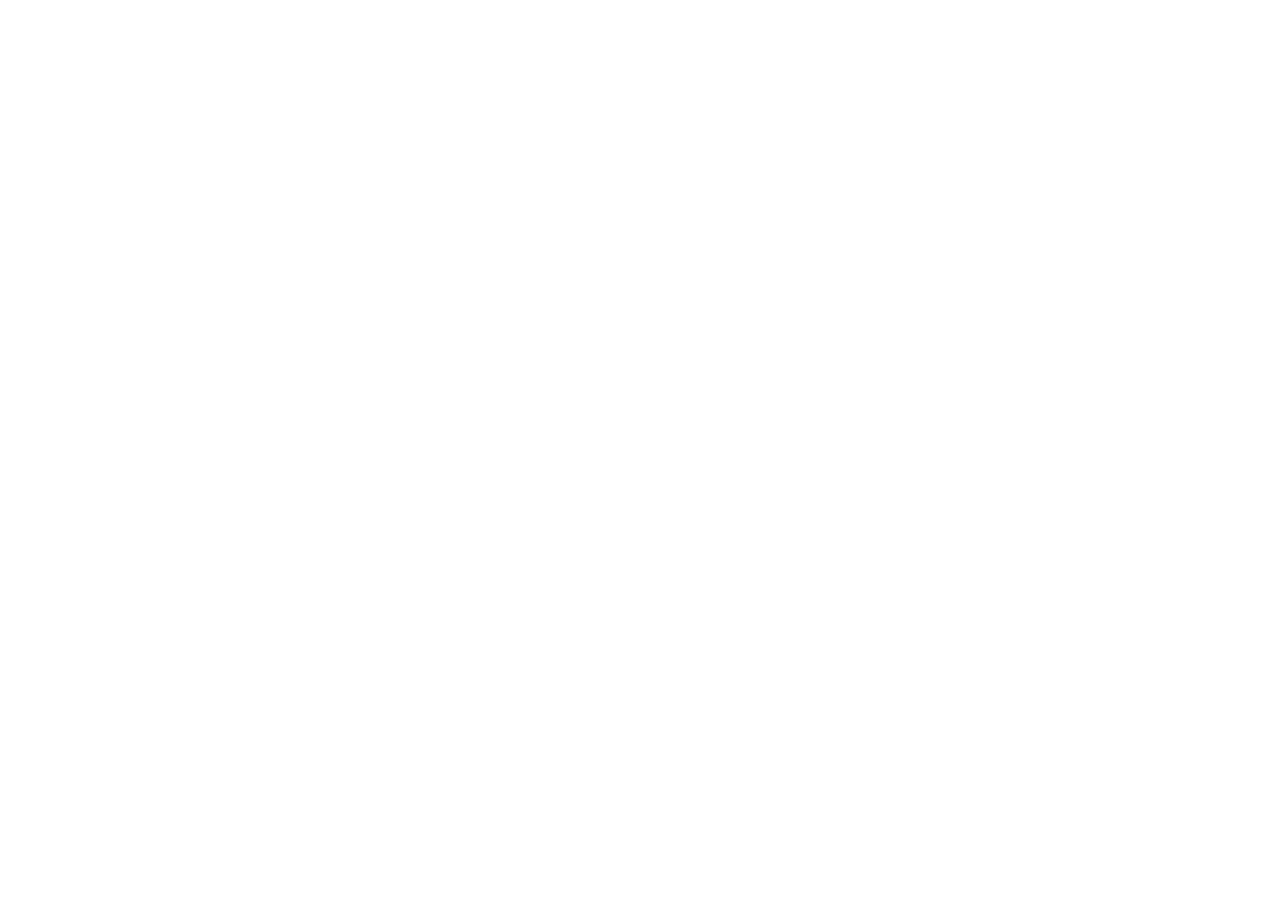
==== contact.html @ bc6dd11a "updatehw1" ====
<!DOCTYPE html>
<html lang="en">
<head>
    <meta charset="UTF-8">
    <meta name="viewport" content="width=device-width, initial-scale=1.0">
    <meta http-equiv="X-UA-Compatible" content="ie=edge">
    <title>Document</title>
</head>
<body>
    
</body>
</html>
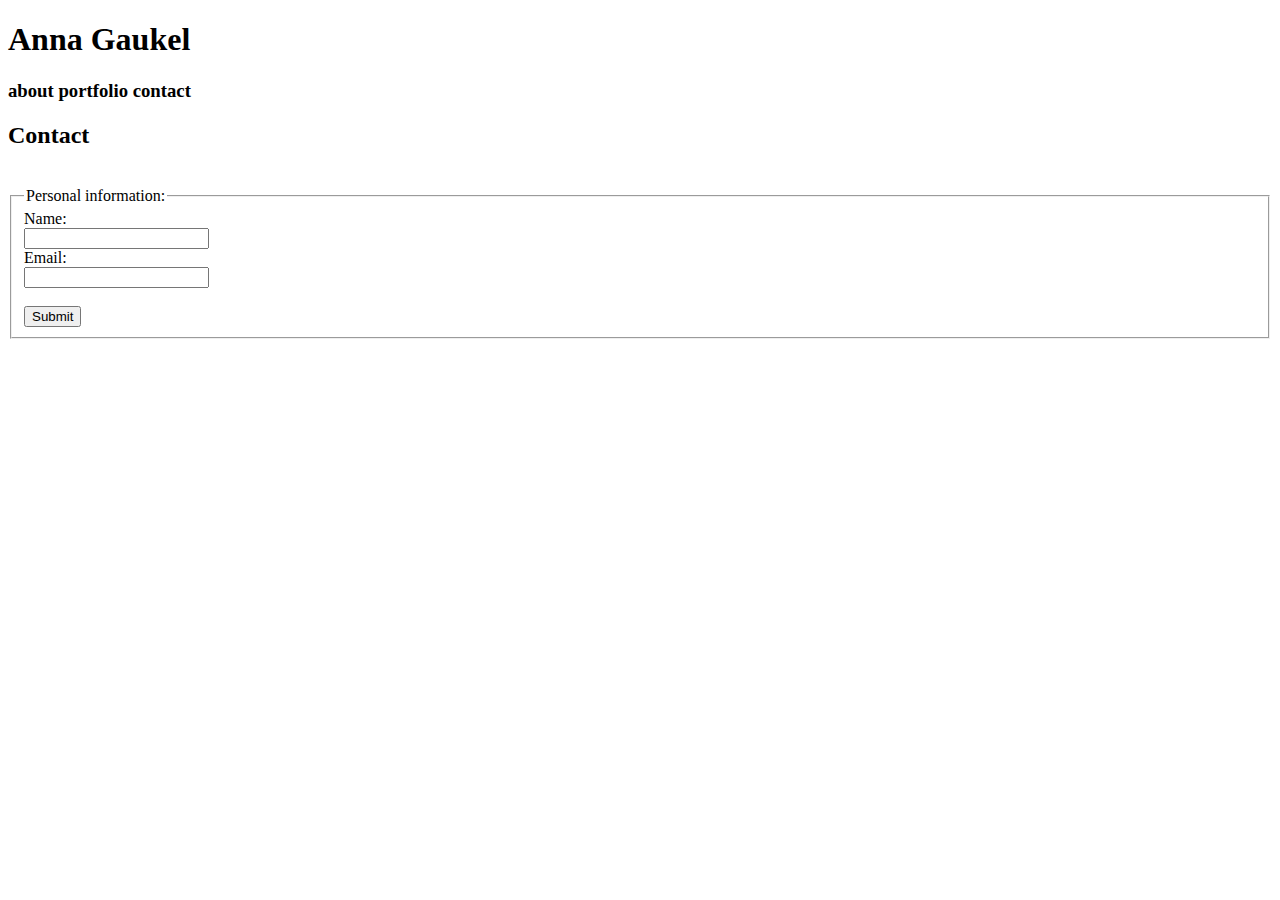
==== commit 99e02139: "Update contact.html" ====
--- a/contact.html
+++ b/contact.html
@@ -4,9 +4,25 @@
     <meta charset="UTF-8">
     <meta name="viewport" content="width=device-width, initial-scale=1.0">
     <meta http-equiv="X-UA-Compatible" content="ie=edge">
-    <title>Document</title>
+    <title>Reach out</title>
 </head>
 <body>
-    
+    <h1>Anna Gaukel</h1>
+    <h3>about
+        portfolio
+        contact
+    </h3>
+    <h2>Contact</h2>
+    <br>
+    <form action="/action_page.php">
+        <fieldset>
+          <legend>Personal information:</legend>
+          Name:<br>
+          <input type="text" name="Name" value=""><br>
+          Email:<br>
+          <input type="text" name="Email" value=""><br><br>
+          <input type="submit" value="Submit">
+        </fieldset>
+      </form>
 </body>
 </html>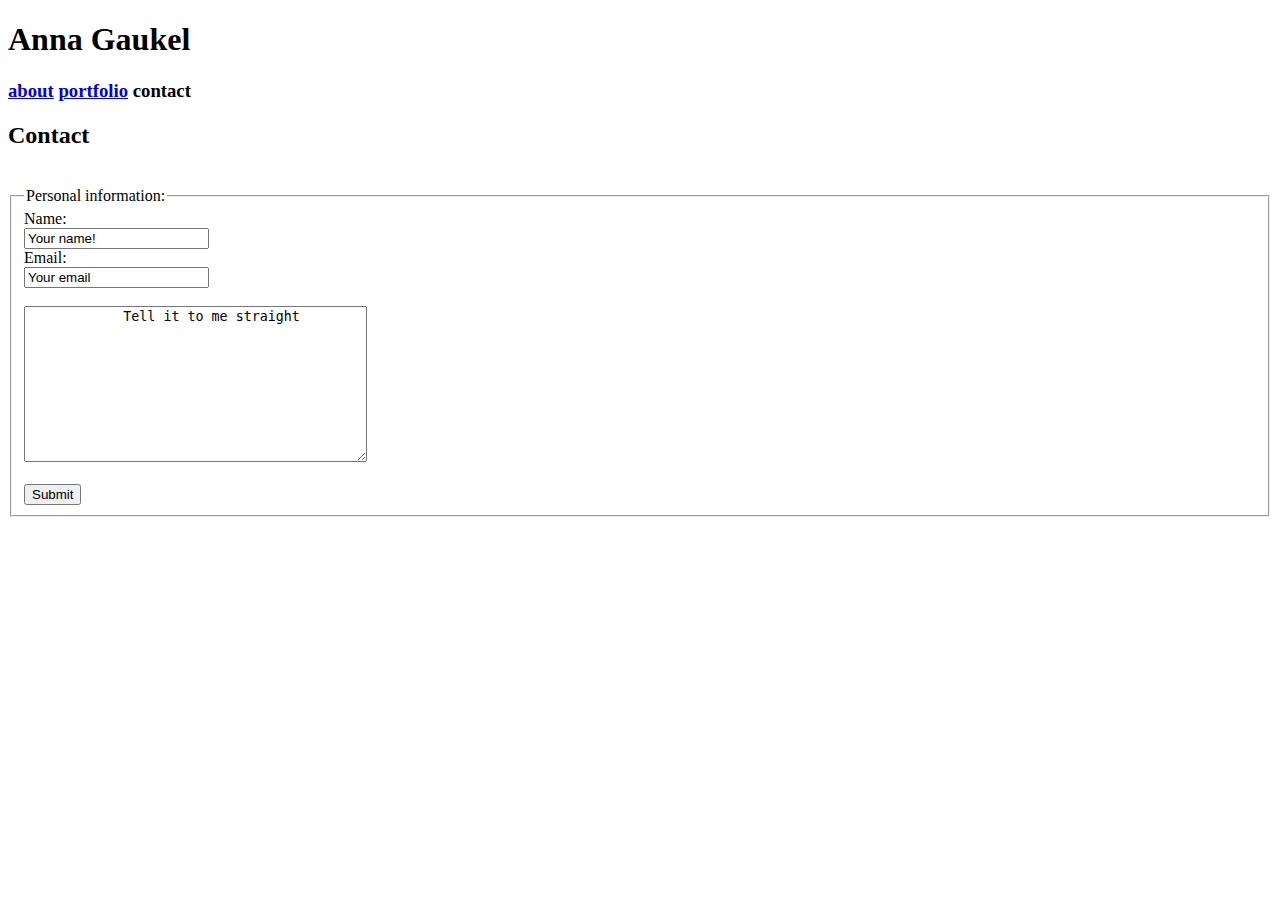
==== commit 7034c9a9: "hw1changes" ====
--- a/contact.html
+++ b/contact.html
@@ -8,8 +8,8 @@
 </head>
 <body>
     <h1>Anna Gaukel</h1>
-    <h3>about
-        portfolio
+    <h3><a href="index.html">about</a>
+        <a href="portfolio.html">portfolio</a>
         contact
     </h3>
     <h2>Contact</h2>
@@ -18,9 +18,12 @@
         <fieldset>
           <legend>Personal information:</legend>
           Name:<br>
-          <input type="text" name="Name" value=""><br>
+          <input type="text" name="Name" value="Your name!"><br>
           Email:<br>
-          <input type="text" name="Email" value=""><br><br>
+          <input type="text" name="Email" value="Your email"><br><br>
+          <textarea name="message" rows="10" cols="40">
+            Tell it to me straight
+            </textarea><br><br>
           <input type="submit" value="Submit">
         </fieldset>
       </form>
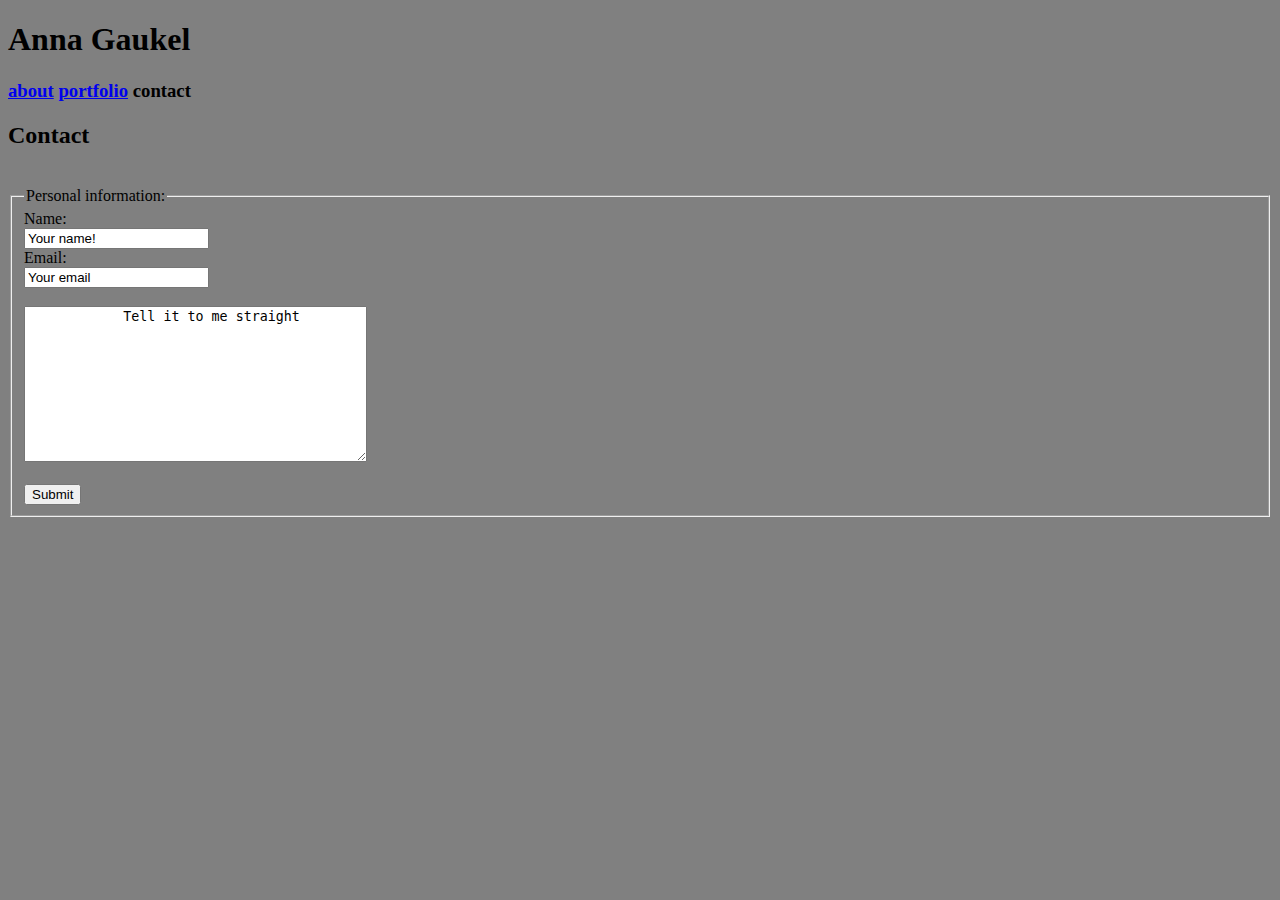
==== commit 6eb9aaa0: "hw11236310" ====
--- a/contact.html
+++ b/contact.html
@@ -5,6 +5,7 @@
     <meta name="viewport" content="width=device-width, initial-scale=1.0">
     <meta http-equiv="X-UA-Compatible" content="ie=edge">
     <title>Reach out</title>
+    <link rel="stylesheet" type="text/css" href="assets/css/style.css">
 </head>
 <body>
     <h1>Anna Gaukel</h1>
--- a/assets/css/style.css
+++ b/assets/css/style.css
@@ -0,0 +1,16 @@
+*, *::after, *::before {
+    box-sizing: border-box;
+  }
+
+header {
+    background-color:#ffffff;
+    height: 100px;
+    padding: 10px;
+    border: 1px solid #cccccc;
+    text-align: right
+  } 
+
+body {
+    background-color: gray;
+}
+
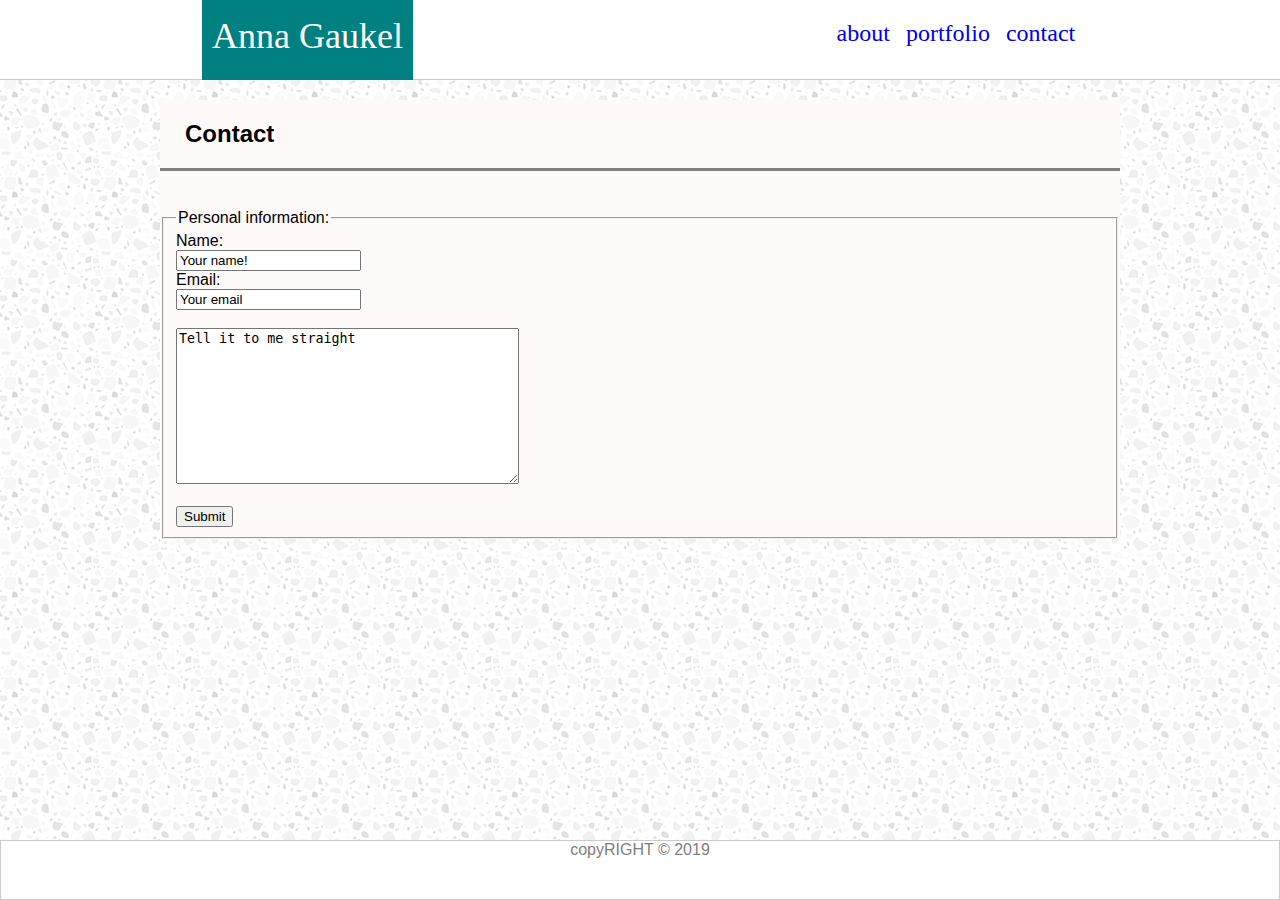
==== commit cddeca65: "contacthw1316450" ====
--- a/contact.html
+++ b/contact.html
@@ -1,32 +1,51 @@
 <!DOCTYPE html>
 <html lang="en">
-<head>
-    <meta charset="UTF-8">
-    <meta name="viewport" content="width=device-width, initial-scale=1.0">
-    <meta http-equiv="X-UA-Compatible" content="ie=edge">
-    <title>Reach out</title>
-    <link rel="stylesheet" type="text/css" href="assets/css/style.css">
-</head>
-<body>
-    <h1>Anna Gaukel</h1>
-    <h3><a href="index.html">about</a>
-        <a href="portfolio.html">portfolio</a>
-        contact
-    </h3>
-    <h2>Contact</h2>
-    <br>
-    <form action="/action_page.php">
-        <fieldset>
-          <legend>Personal information:</legend>
-          Name:<br>
-          <input type="text" name="Name" value="Your name!"><br>
-          Email:<br>
-          <input type="text" name="Email" value="Your email"><br><br>
-          <textarea name="message" rows="10" cols="40">
-            Tell it to me straight
-            </textarea><br><br>
-          <input type="submit" value="Submit">
-        </fieldset>
-      </form>
-</body>
+    <head>
+        <meta charset="UTF-8">
+        <meta name="viewport" content="width=device-width, initial-scale=1.0">
+        <meta http-equiv="X-UA-Compatible" content="ie=edge">
+        <title>I'm a litte basic</title>
+        <link rel="stylesheet" type="text/css" href="assets/css/style.css">
+    </head>
+    <body>
+       <!-- <div class="container">  -->
+           <header>    
+                <div>
+                    <div class="logo">
+                    Anna Gaukel
+                </div>
+                <nav>
+                    <a href="index.html">about</a>
+                    <a href="portfolio.html">portfolio</a>
+                    <a href="contact.html">contact</a>
+                </nav>
+                </div>
+            </header>
+            
+            <main>
+                <section id="full">
+                    <div class="title">
+                        <h2>Contact</h2>
+                    </div>
+                    <br>
+                    <form action="/action_page.php">
+                        <fieldset>
+                          <legend>Personal information:</legend>
+                          Name:<br>
+                          <input type="text" name="Name" value="Your name!"><br>
+                          Email:<br>
+                          <input type="text" name="Email" value="Your email"><br><br>
+                          <textarea name="message" rows="10" cols="40">Tell it to me straight
+                            </textarea><br><br>
+                          <input type="submit" value="Submit">
+                        </fieldset>
+                      </form>
+                </section>
+            </main>
+            
+            <footer>
+                copyRIGHT &copy; 2019
+            </footer>
+        <!-- </div> -->
+    </body>
 </html>--- a/assets/css/style.css
+++ b/assets/css/style.css
@@ -1,16 +1,178 @@
 *, *::after, *::before {
     box-sizing: border-box;
   }
+/* header div - applies to only divs inside the header */
+
+body {
+      background-image: url("images/light-grey-terrazzo.png");
+      /* background-size: cover; */
+      /* for portfolio page */
+      background-repeat: repeat;
+      background-color: darkgray;
+      font-family: Arial, Helvetica, sans-serif;
+      margin: 0%;
+      padding: 0%;
+  }
 
 header {
-    background-color:#ffffff;
-    height: 100px;
+    font-family: Georgia, 'Times New Roman', Times, serif;
+    background-color: #ffffff;
+    height: 80px;
     padding: 10px;
-    border: 1px solid #cccccc;
-    text-align: right
-  } 
-
-body {
-    background-color: gray;
+    padding-right: 16%;
+    border-bottom: 1px solid #cccccc;
+    text-align: right;
+    /* margin-top: -20px; */
+    margin-right: 0%;
+    margin-left: 0%;
+    width: 100%;
+    position: relative;
+    
+    }
+    
+.logo {
+    position: absolute;
+    top: 0%;
+    padding: 10px;
+    padding-top: 15px;
+    float: left;
+    margin-left: 15%;
+    background-color:teal;
+    color: white;
+    height: 80px;
+    font-size: 36px;
+  /* position: absolute; */
+    /* margin-top: 0; */
+    /* padding-left: 10px;
+    padding-right: 10px; */
+    /* a whole new section w/ both <div> h1 logo and <div>nav elements */
 }
 
+nav {
+  margin-top: 10px;
+  font-size: 24px;
+  
+}
+
+nav a {
+  text-decoration: none;
+  padding-left: 10px;
+}
+
+
+#full {
+        clear: both;
+        overflow: auto;
+        background-color: snow;
+        /* position: relative; */
+        width: 960px;
+        height: auto;
+        margin: auto;
+        margin-top: 20px;
+        /* padding-left: 20px; */
+
+        }      
+
+.title {
+    background-color: snow;
+    padding-left: 25px;
+     /* position: relative;  */
+     /* float: left;  */
+    width: 960px;
+    border-bottom: 3px solid gray;
+    margin-bottom: 20px;
+}  
+
+    
+
+img {
+  /* position: relative; */
+  float: left;
+  max-height: 250px;
+  max-width: 250px;
+  /* height: 30%;
+  width: 30%; */
+  margin: 10px;
+  margin-top: 0;
+  /* background-color: #gray; */
+}
+
+footer {
+  position: fixed;
+  /* left: 0; */
+  bottom: 0;
+  height: 60px;
+  width: 100%;
+  border: 1px solid #cccccc;
+  background-color: #ffffff;
+  color: gray;
+  text-align: center;
+}
+
+
+_#photos {
+  /* Prevent vertical gaps */
+  /* source: https://css-tricks.com/seamless-responsive-photo-grid/ */
+  line-height: 5;
+   
+  -webkit-column-count: 5;
+  -webkit-column-gap:   5px;
+  -moz-column-count:    5;
+  -moz-column-gap:      5px;
+  column-count:         5;
+  column-gap:           5px;  
+}
+
+_#photos img {
+  /* Just in case there are inline attributes */
+  width: 100% !important;
+  height: auto !important;
+  position: absolute;
+}
+
+_.container {
+  /* w33 */
+  position: relative;
+}
+
+/* Bottom right text */
+
+
+_aside {
+    /* float: left;
+    /* position: absolute;  */
+    margin-top: 10px;
+    /* margin-left: 20px;
+    height: 120px;
+    width: 120px;
+    background-color:violet;  */
+
+  float: left;
+  width: 33%;
+  height: 200px;
+  padding: 20px;
+  margin: 10px;
+  text-decoration-color: white;
+  background: gray;
+  border: 1px solid #eee;
+}
+
+/* .clearfix::after {
+        content: " ";
+        display: block;
+        } */
+        
+/* header div {
+  width: 960px;
+  margin: 0 auto;
+}     */
+
+/* .text { */
+    /* float: left; */
+   /* position: relative; */
+   /* margin-top: 10%;
+   margin-left: 150px; */
+/*     height: 120px;
+   width: 120px; */
+   /* background-color:green; */
+/* } */